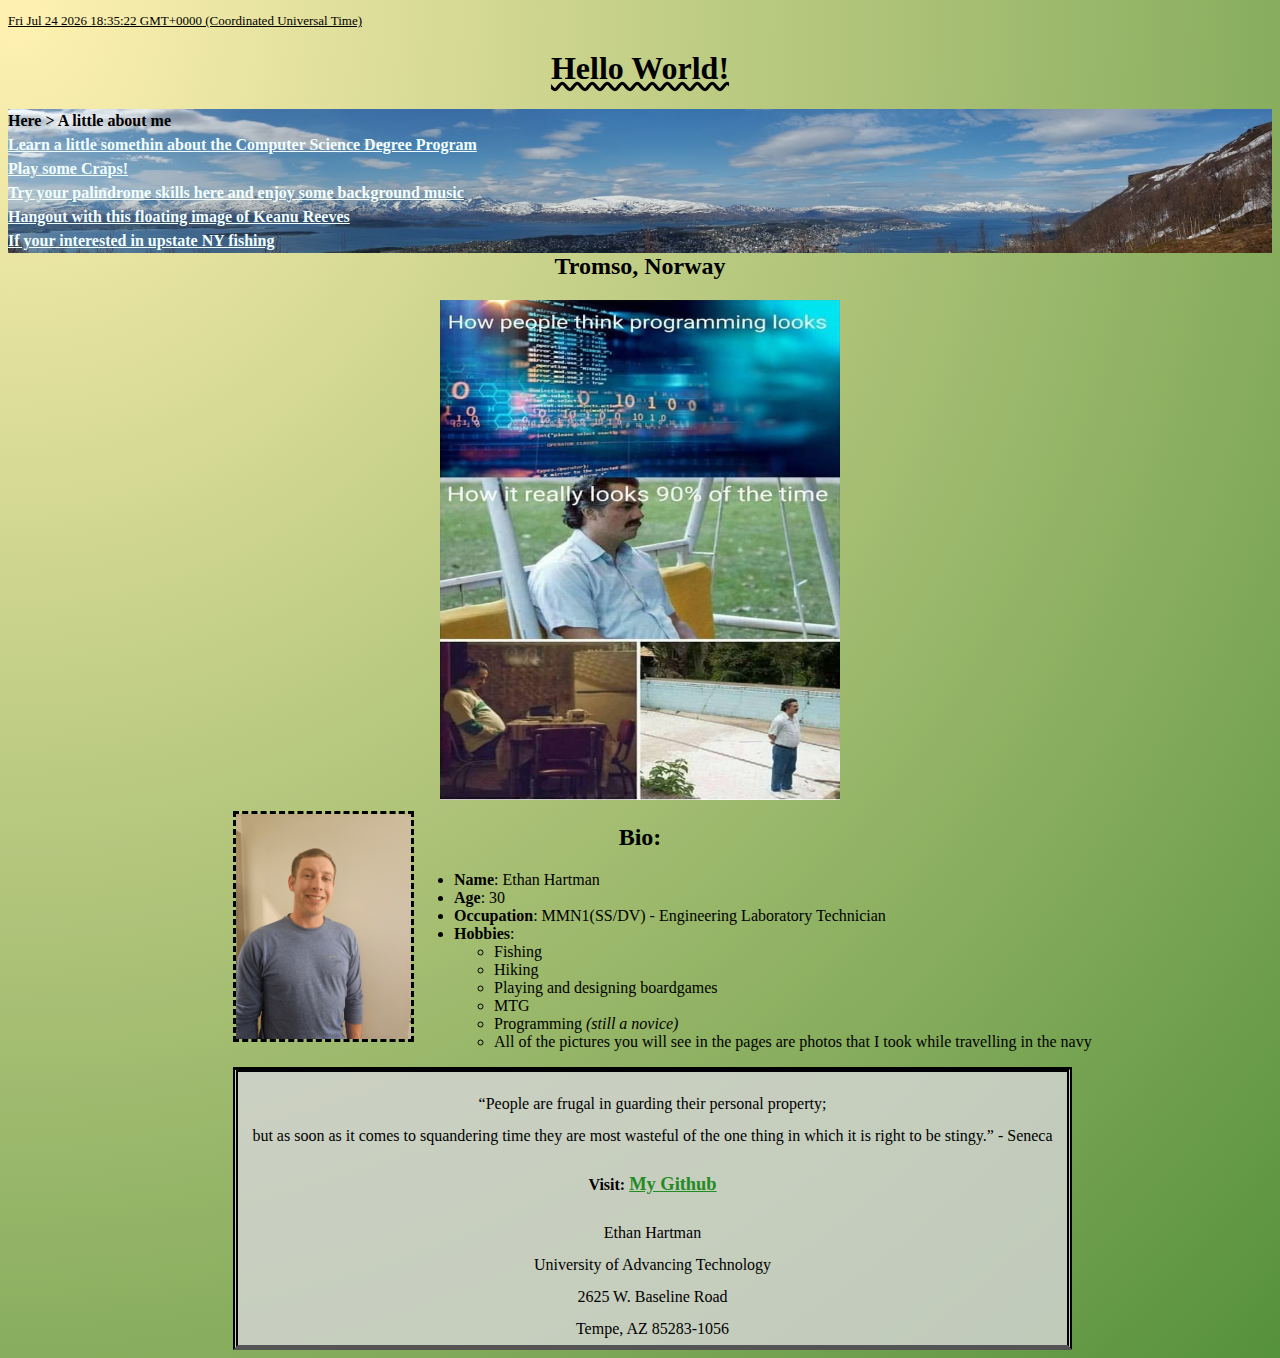
==== Module_1/Mod-1/index.html @ 7bef3cfe "Add files via upload" ====
<!--Ethan Hartman-->
<!--Create a HTML DOCTYPE tag-->
<!DOCTYPE html>
<!--Choose the language for the doc-->
<html lang="en">
<!-- Generate the head tag-->    
<head>
    <!-- Add an author -->
    <meta name="author" content="ethan hartman"/>
    <!-- Add a description-->
    <meta name="description"
            content="This is assignment num. 1 in CSC102"/>
    <!-- Add an appropriate character set (UTF-8 standard)-->
    <meta charset="UTF-8">
    <meta name="viewport" content="width=device-width, initial-scale=1.0">
    <meta http-equiv="X-UA-Compatible" content='ie-edge'>
    <!--Link a stylesheet-->
    <link rel="stylesheet"      href="index.css">
    <!-- Add a title -->
    <title>Hello World!</title>
<!--Close the head tag-->
</head>
<!--Create the body tag-->
<body>
    <!--Create a header tag-->
    <header>
        <!--Create a header-->
        <p id="today"></p>
            <script type="text/javascript">
                var today = new Date();
                document.getElementById('today').innerHTML = today.toString();
            </script>
        <h1> 
            Hello World!
        </h1>
    <!--Close the header tag-->    
    </header>
    <h2>
        <nav>
            Here > A little about me<br>
            <a href="boards.html" > Learn a little somethin about the Computer Science Degree Program </a><br>
            <a href="../../Module_2/craps/craps.html" > Play some Craps! </a><br>
            <a href="../../Module_4/Adding_music/valid_music.html" > Try your palindrome skills here and enjoy some background music</a><br>
            <a href="../../Module_4/Moving_image/EDP.html" > Hangout with this floating image of Keanu Reeves </a><br>
            <a href="../../Module_5/nav.html" > If your interested in upstate NY fishing </a><br>
        </nav>
        <caption id="caption"> Tromso, Norway </caption>
    </h2>
    <!--Create the first paragraph-->
    <p>
        <!--Upload meme and set width/height-->
        <img src="programming_meme.png" width="400x" height="500x">
    </p>

    <!--Create a second head tag-->
    <h2> Bio:</h2>

    <p>
        <!--Add a photo to the Bio section, set width/height and id for stylizing-->
        <img id="bio-photo" src="GitHub.png" width="175px" height="225px">
    <!--Create an unordered list-->
    <ul>
        <!--Add items to the list and bolden the first word of each (these are the categories)-->
        <li> <strong>Name</strong>: Ethan Hartman</li>
        <li> <strong>Age</strong>: 30</li>
        <li> <strong>Occupation</strong>: MMN1(SS/DV) - Engineering Laboratory Technician</li>
        <li> <strong>Hobbies</strong>: 
            <!--Add a div for stylizing a second unordered list-->
            <div>
                <!--Create another unordered list inside a parent list-->
                <ul>
                    <li>Fishing</li>
                    <li>Hiking</li>
                    <li>Playing and designing boardgames</li>
                    <li>MTG</li>
                    <li>Programming <em>(still a novice)</em></li>
                    <li>All of the pictures you will see in the pages are photos that I took while travelling in the navy</li>
                <!--Close out all lists, and list elements-->
                </ul>
            </div>
        </li>
    </ul>
</p>
    
    <!--Create a footer to house hyperlinks-->
    <footer>
        <p>
            “People are frugal in guarding their personal property; <br>
            but as soon as it comes to squandering time they are most wasteful of the one thing in which it is right to be stingy.” - Seneca<br>
        </p>
        <p>    
            <strong>Visit:</strong>
            <!--Add the hyperlinks and give them ids for stylizing-->
            <a id="link" href="https://github.com/ehartman11" > My Github</a><br>
        </p>
            Ethan Hartman<br>
            University of Advancing Technology<br>
            2625 W. Baseline Road<br>
            Tempe, AZ 85283-1056<br>
    <!--Close the footer tag-->
    </footer> 
<!--Close the body tag-->
</body>
<!--Close the html tag-->
</html>
---- Module_1/Mod-1/index.css ----
/*Set a background for the html doc*/
html {
  background-image: radial-gradient(
    farthest-corner at 15px 15px,
    #fff1b1 0%,
    #56913b 100%);
}

/*Set body properties*/
body {
  /*Font color*/
  color:black;
  /*Font family*/
  font-family: 'Times New Roman', Times, serif;
  /*Align text to center*/
  text-align: center;
}

/*Set Header properties*/
h1 {
  /*Underline the text*/
  text-decoration: underline;
  /*Make the underline wavy*/
  text-decoration-style: wavy;
}

#today{
  text-decoration: underline;
 text-decoration-style:solid;
 font-size: small; 
 text-align: left;
}

#bio-photo{
  /*Float the image on the left-hand side of the page so that it spans multiple lines of text*/
  float: left;
  /*Pad the image on the left margin to bring more to center*/
  margin-left: 225px;
  /**/
  margin-top: -60px;
  border-style: dashed;
}

/*Set unordered list properties*/
ul {
  /*Align the text left against the bullet points*/
  text-align: left;
  /*Treat the list as a table*/
  display:table;
  /*Pad the table(list) on the left-hand side to bring it alongside the image*/
  align-self: center;
}

div{
  align-content: center;
}

/*Set footer properties*/
footer {
  /*Add space between the box and the line above it*/
  margin-top: 10px;
  /*Move the left margin of the box towards the center %d px*/
  margin-left: 225px;
  /*Move the right margin of the box towards the center %d px*/
  margin-right: 200px;
  /*Add some splace between the lines inside the box*/
  line-height: 200%;
  /*Change the color of the box's background*/
  background-color: rgba(214, 214, 214, 0.808);
  /*Make a border around the box (top, sides, bottom)*/
  border-style:inset double inset;
  /*Set width of the border*/
  border-width: 5px;
  /*Set color of the border*/
  border-color: black; 
}

/*Set properties of id=link (hyperlinks located inside the footer)*/
#link{
  /*Underline the links*/
  text-decoration: underline;
  /*Color the links*/
  color: forestgreen;
  /*Make the link text bold*/
  font-weight: bold;
  /*Increase the size of the link text*/
  font-size: 115%;
}

nav{
  line-height: 150%;
  text-align: left; 
  font-size: medium;
  background-image: url("Tromso.png");
  background-size:100%;
  background-position-y: -200px;
}

#caption{
  color: white;
}

a:link{
  color: azure;
}

a:hover{
  background-color: black;
}

a:visited{
  color:red
}
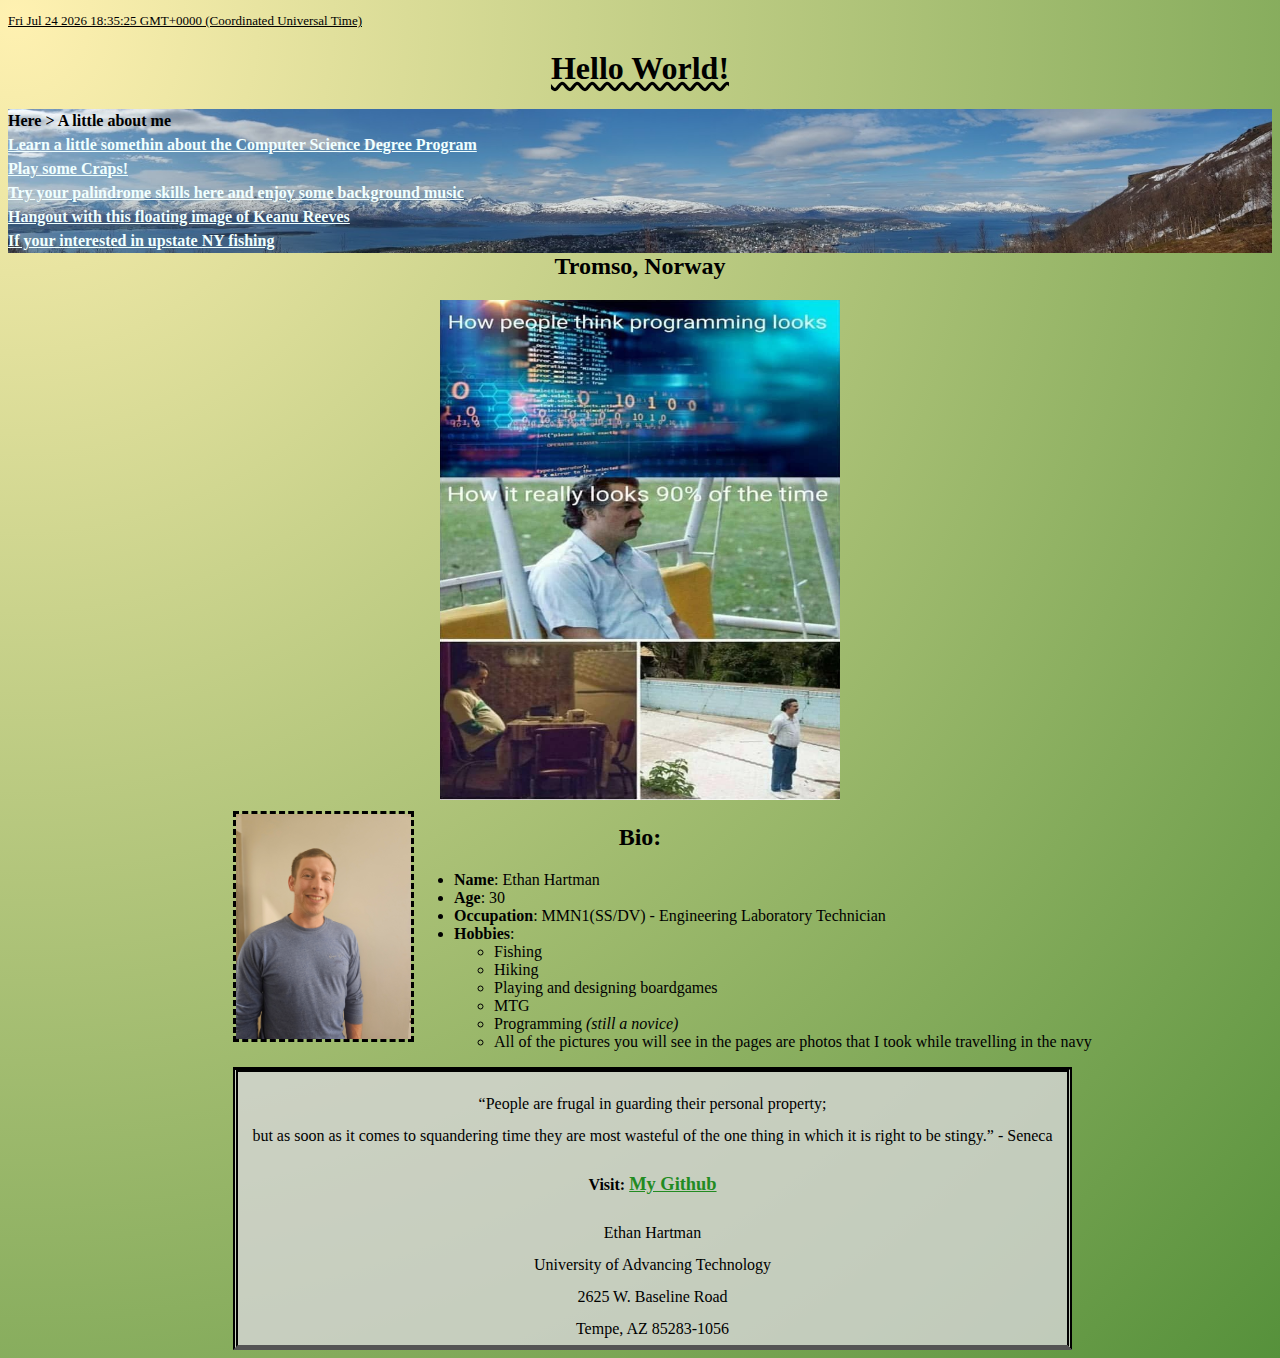
==== commit e4e3013b: "Update index.html" ====
--- a/Module_1/Mod-1/index.html
+++ b/Module_1/Mod-1/index.html
@@ -25,6 +25,7 @@
     <!--Create a header tag-->
     <header>
         <!--Create a header-->
+<!--     Add today's date to the top of the page     -->
         <p id="today"></p>
             <script type="text/javascript">
                 var today = new Date();
@@ -36,6 +37,7 @@
     <!--Close the header tag-->    
     </header>
     <h2>
+<!--     Add a navigation bar     -->
         <nav>
             Here > A little about me<br>
             <a href="boards.html" > Learn a little somethin about the Computer Science Degree Program </a><br>
@@ -102,4 +104,4 @@
 <!--Close the body tag-->
 </body>
 <!--Close the html tag-->
-</html>+</html>
